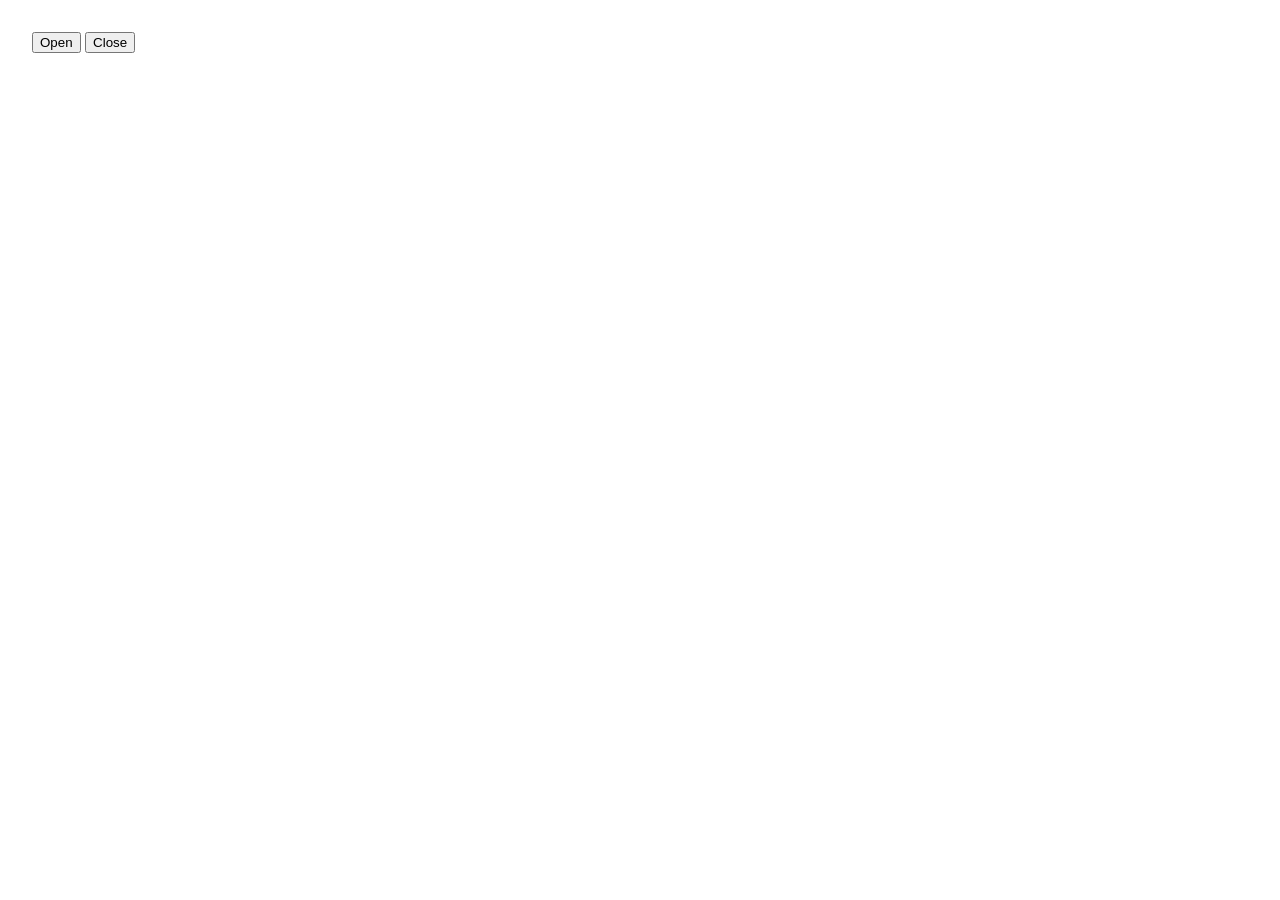
==== index.html @ 9c0a054e "first commit" ====
<!DOCTYPE html>
<html lang="en">

<head>
	<meta charset="UTF-8">
	<meta name="viewport" content="width=device-width, initial-scale=1.0" />
	<link rel="stylesheet" href="./style.css" />
	<script type="module" src="./main.mjs"></script>
	<title>Document</title>
	<style>
		*,
		::before,
		::after {
			box-sizing: border-box;
			font-family: sans-serif;
			color: black
		}

		body {
			padding: 0;
			margin: 0;
		}

		.button,
		a {
			cursor: pointer;
		}

		fieldset {
			padding: 0;
			border: none;
			margin-bottom: 2rem;
		}

		label {
			font-size: 0.8rem;
			display: block;
			padding-bottom: 0.2rem;
			font-weight: 600;
			color: hsl(var(--x-font-color));
		}

		input {
			padding: 0.5rem;
			width: stretch;
			font-size: 0.9rem;
			border-radius: 0.2rem;
			border: var(--x-border-size) solid hsl(var(--x-gray-4));
			background-color: hsla(var(--x-gray-1), 20%);
		}
	</style>
</head>

<body>
	<x-message text="This is a simple message box." show="false" type="error"></x-message>

	<div style="padding: 2rem;">
		<button id="open">Open</button>
		<button id="close">Close</button>
	</div>

	<script>
		document.addEventListener("DOMContentLoaded", () => {
			const msg = document.querySelector("x-message")
			const btn = document.querySelector("#open")
			const btnClose = document.querySelector("#close")

			btn.addEventListener("click", () => {
				msg.show()
			})

			btnClose.addEventListener("click", () => {
				msg.dismiss()
			})
		})
	</script>
</body>

</html>
---- style.css ----
:root {
    /* spancing */

    /* colors */
    --x-gray-1: 0, 0%, 95%;
    --x-gray-2: 0, 0%, 90%;
    --x-gray-3: 0, 0%, 85%;
    --x-gray-4: 0, 0%, 80%;
    --x-gray-5: 0, 0%, 70%;
    --x-gray-6: 0, 0%, 50%;

    --x-blue-1: 214, 100%, 90%;
    --x-red-1: 0, 100%, 90%;

    /* fonts */
    --x-font: sans-serif;
    --x-font-color: 0, 0%, 15%;

    /* fonts: sizes */
    --x-text-sm: 0.9rem;
    --x-text-base: 1rem;
    --x-text-lg: 1.2rem;
    --x-text-xl: 1.4rem;

    /* fonts: weights */
    --x-font-bold: 500;

    /* borders */
    --x-border-radius: 0.2rem;
    --x-border-size: 1px;

    /* shadow */
    --x-shadow-sm: 0rem 0.5rem 2rem hsla(var(--x-gray-5), 0.2);

    /* layers */
    --x-layer-1: 10;
    --x-layer-2: 20;
    --x-layer-3: 30;
}
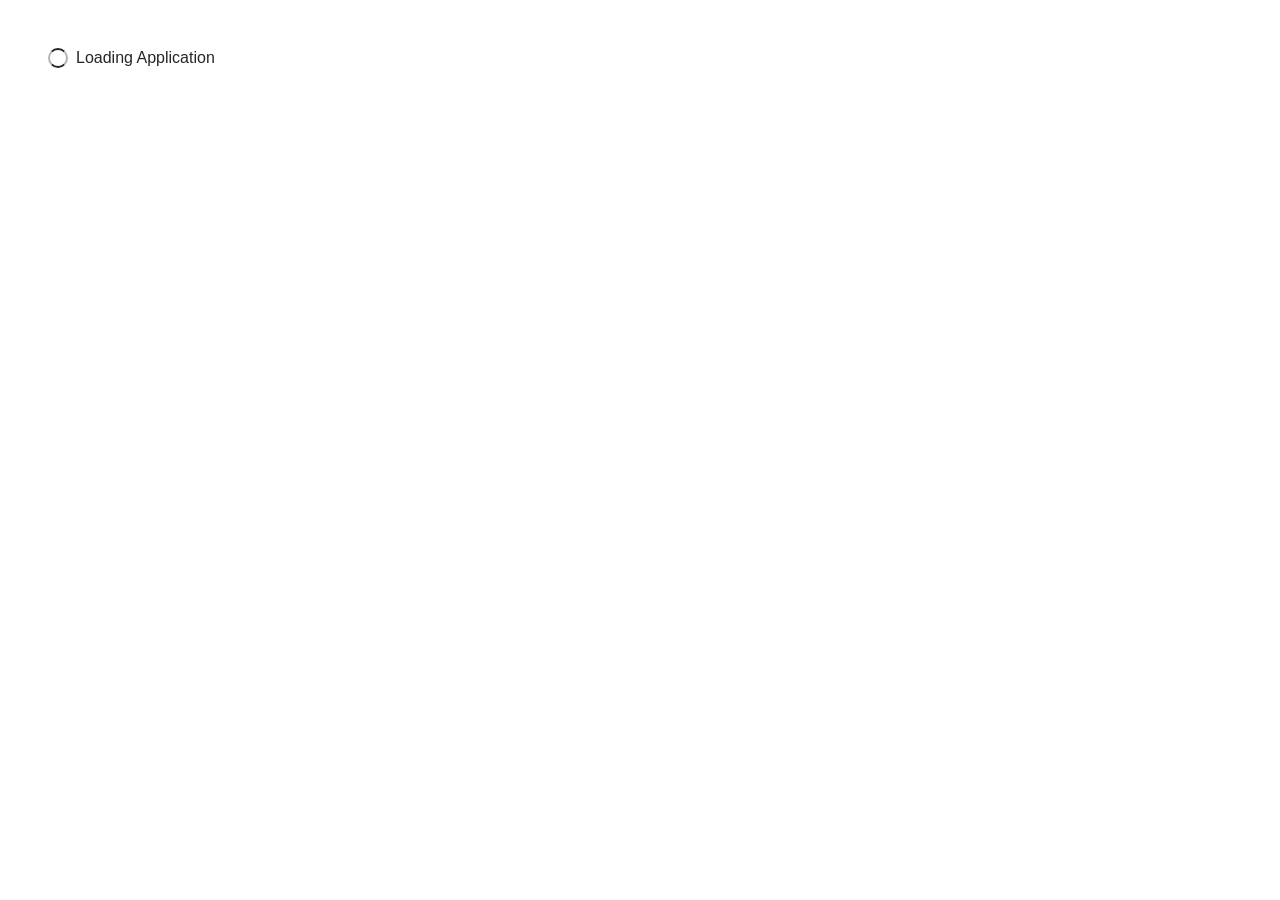
==== commit a570a256: "added tabs" ====
--- a/index.html
+++ b/index.html
@@ -1,79 +1,67 @@
-<!DOCTYPE html>
+<!doctype html>
 <html lang="en">
+	<head>
+		<meta charset="UTF-8" />
+		<meta name="viewport" content="width=device-width, initial-scale=1.0" />
+		<link rel="stylesheet" href="./style.css" />
+		<script type="module" src="./src/index.mjs"></script>
+		<title>Document</title>
+		<style>
+			*,
+			::before,
+			::after {
+				box-sizing: border-box;
+				font-family: sans-serif;
+				color: black;
+			}
 
-<head>
-	<meta charset="UTF-8">
-	<meta name="viewport" content="width=device-width, initial-scale=1.0" />
-	<link rel="stylesheet" href="./style.css" />
-	<script type="module" src="./main.mjs"></script>
-	<title>Document</title>
-	<style>
-		*,
-		::before,
-		::after {
-			box-sizing: border-box;
-			font-family: sans-serif;
-			color: black
-		}
+			body {
+				padding: 0;
+				margin: 0;
+			}
 
-		body {
-			padding: 0;
-			margin: 0;
-		}
+			.button,
+			a {
+				cursor: pointer;
+			}
 
-		.button,
-		a {
-			cursor: pointer;
-		}
+			fieldset {
+				padding: 0;
+				border: none;
+				margin-bottom: 2rem;
+			}
 
-		fieldset {
-			padding: 0;
-			border: none;
-			margin-bottom: 2rem;
-		}
+			label {
+				font-size: 0.8rem;
+				display: block;
+				padding-bottom: 0.2rem;
+				color: hsl(var(--x-font-color));
+			}
 
-		label {
-			font-size: 0.8rem;
-			display: block;
-			padding-bottom: 0.2rem;
-			font-weight: 600;
-			color: hsl(var(--x-font-color));
-		}
+			input {
+				padding: 0.5rem;
+				width: stretch;
+				font-size: 0.9rem;
+				border-radius: 0.2rem;
+				border: var(--x-border-size) solid hsl(var(--x-gray-4));
+				background-color: hsla(var(--x-gray-1), 20%);
+			}
 
-		input {
-			padding: 0.5rem;
-			width: stretch;
-			font-size: 0.9rem;
-			border-radius: 0.2rem;
-			border: var(--x-border-size) solid hsl(var(--x-gray-4));
-			background-color: hsla(var(--x-gray-1), 20%);
-		}
-	</style>
-</head>
+			button {
+				padding: 0.4rem 0.7rem;
+				border: var(--x-border-size) solid hsl(var(--x-gray-5));
+				border-radius: var(--x-border-radius);
+				cursor: pointer;
+				background-color: hsl(var(--x-gray-1));
 
-<body>
-	<x-message text="This is a simple message box." show="false" type="error"></x-message>
+				&:hover {
+					background-color: hsl(var(--x-gray-2));
+				}
+			}
+		</style>
+	</head>
 
-	<div style="padding: 2rem;">
-		<button id="open">Open</button>
-		<button id="close">Close</button>
-	</div>
-
-	<script>
-		document.addEventListener("DOMContentLoaded", () => {
-			const msg = document.querySelector("x-message")
-			const btn = document.querySelector("#open")
-			const btnClose = document.querySelector("#close")
-
-			btn.addEventListener("click", () => {
-				msg.show()
-			})
-
-			btnClose.addEventListener("click", () => {
-				msg.dismiss()
-			})
-		})
-	</script>
-</body>
-
-</html>+	<body style="padding: 3rem">
+		<x-loader text="Loading Application"></x-loader>
+	</body>
+</html>
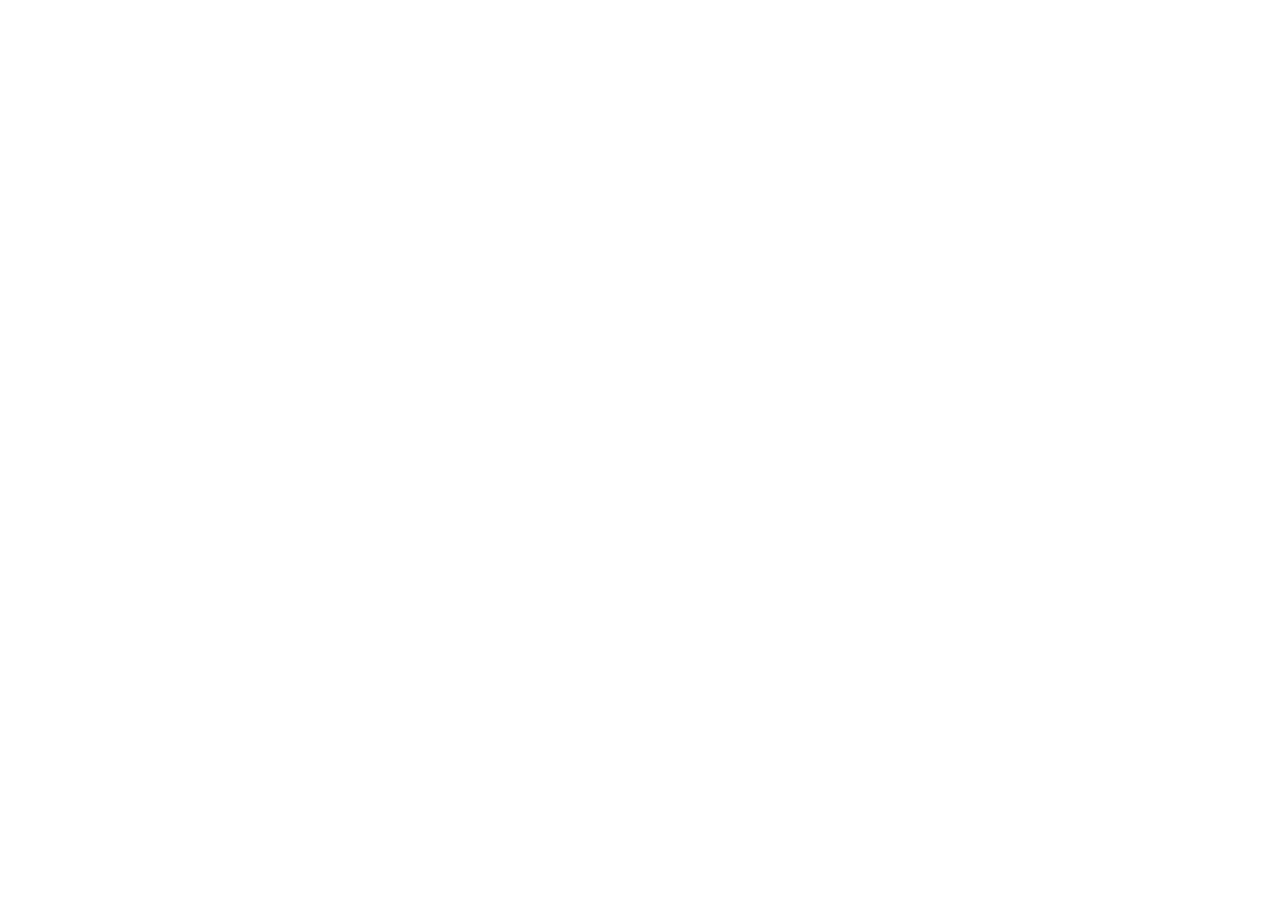
==== commit 3de1724d: "added checkbox" ====
--- a/index.html
+++ b/index.html
@@ -61,7 +61,5 @@
 		</style>
 	</head>
 
-	<body style="padding: 3rem">
-		<x-loader text="Loading Application"></x-loader>
-	</body>
+	<body style="padding: 3rem"></body>
 </html>
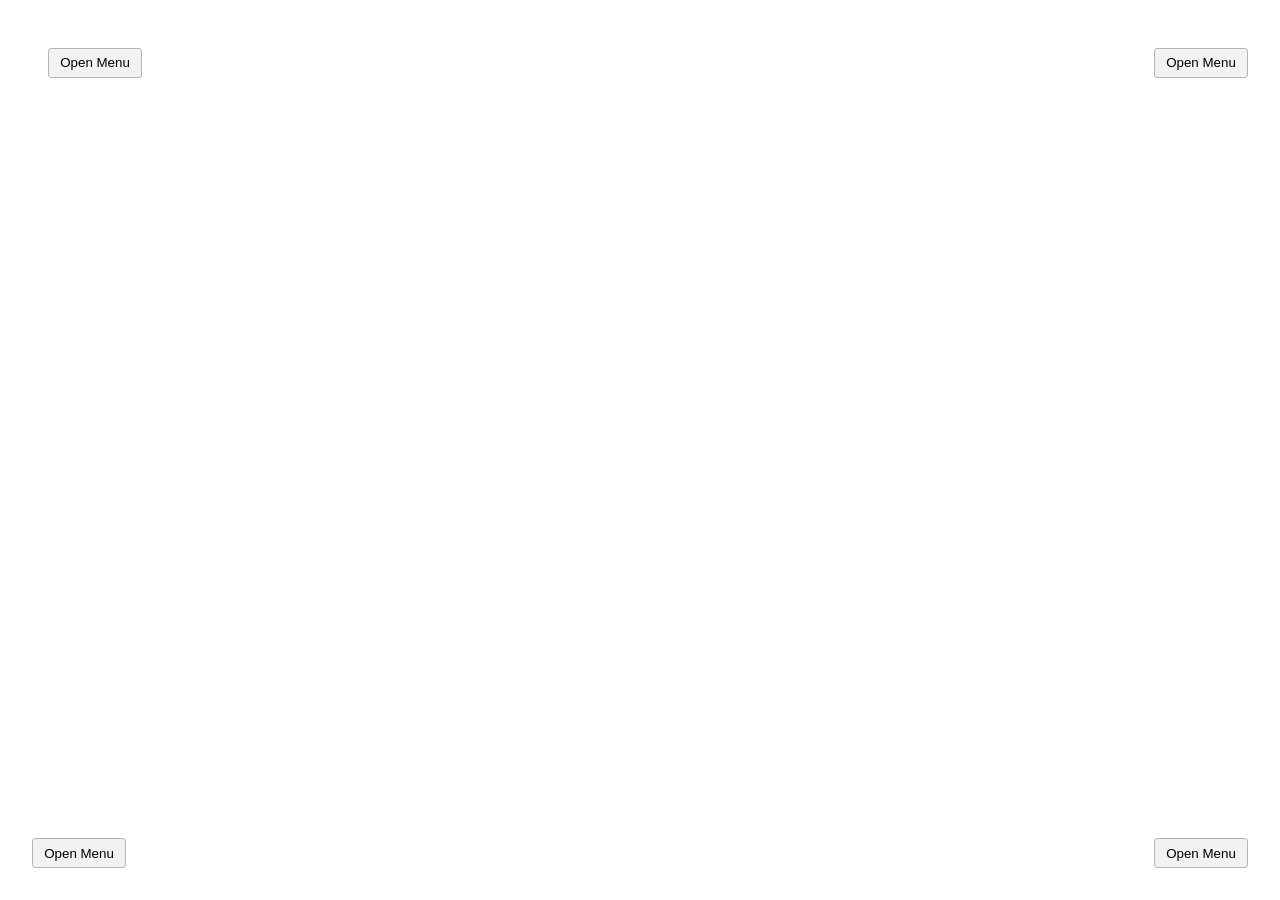
==== commit 484503e0: "added menu" ====
--- a/index.html
+++ b/index.html
@@ -58,8 +58,79 @@
 					background-color: hsl(var(--x-gray-2));
 				}
 			}
+
+			.menu-item {
+				padding: 0.5rem;
+				margin: 0;
+				cursor: pointer;
+
+				&:hover {
+					background: hsl(var(--x-gray-3));
+				}
+			}
 		</style>
 	</head>
 
-	<body style="padding: 3rem"></body>
+	<body style="padding: 3rem">
+		<x-menu width="30rem">
+			<button slot="trigger" position="right">Open Menu</button>
+			<div slot="items">
+				<p class="menu-item">One</p>
+				<p class="menu-item">Two</p>
+				<p class="menu-item">Three</p>
+				<p class="menu-item">Four</p>
+				<p class="menu-item">Five</p>
+			</div>
+		</x-menu>
+
+		<x-menu style="position: absolute; right: 2rem" position="left">
+			<button slot="trigger">Open Menu</button>
+			<div slot="items">
+				<p class="menu-item">One</p>
+				<p class="menu-item">Two</p>
+				<p class="menu-item">Three</p>
+				<p class="menu-item">Four</p>
+				<p class="menu-item">Five</p>
+			</div>
+		</x-menu>
+
+		<x-menu
+			style="position: absolute; bottom: 2rem; left: 2rem"
+			position="top-right"
+		>
+			<button slot="trigger">Open Menu</button>
+			<div slot="items">
+				<p class="menu-item">One</p>
+				<p class="menu-item">Two</p>
+				<p class="menu-item">Three</p>
+				<p class="menu-item">Four</p>
+				<p class="menu-item">Five</p>
+			</div>
+		</x-menu>
+
+		<x-menu
+			style="position: absolute; bottom: 2rem; right: 2rem"
+			position="top-left"
+		>
+			<button slot="trigger">Open Menu</button>
+			<div slot="items">
+				<p class="menu-item">One</p>
+				<p class="menu-item">Two</p>
+				<p class="menu-item">Three</p>
+				<p class="menu-item">Four</p>
+				<p class="menu-item">Five</p>
+			</div>
+		</x-menu>
+
+		<script>
+			const menu = document.querySelector("x-menu");
+			const items = document.querySelectorAll(".menu-item");
+			items.forEach((item) =>
+				item.addEventListener("click", (e) => {
+					console.log("clicked ::", e.target.innerText);
+					menu.setAttribute("open", "false");
+				}),
+			);
+		</script>
+	</body>
 </html>
--- a/style.css
+++ b/style.css
@@ -1,39 +1,39 @@
 :root {
-    /* spancing */
+	/* spancing */
 
-    /* colors */
-    --x-gray-1: 0, 0%, 95%;
-    --x-gray-2: 0, 0%, 90%;
-    --x-gray-3: 0, 0%, 85%;
-    --x-gray-4: 0, 0%, 80%;
-    --x-gray-5: 0, 0%, 70%;
-    --x-gray-6: 0, 0%, 50%;
+	/* colors */
+	--x-gray-1: 0, 0%, 95%;
+	--x-gray-2: 0, 0%, 90%;
+	--x-gray-3: 0, 0%, 85%;
+	--x-gray-4: 0, 0%, 80%;
+	--x-gray-5: 0, 0%, 70%;
+	--x-gray-6: 0, 0%, 50%;
 
-    --x-blue-1: 214, 100%, 90%;
-    --x-red-1: 0, 100%, 90%;
+	--x-blue-1: 214, 100%, 90%;
+	--x-red-1: 0, 100%, 90%;
 
-    /* fonts */
-    --x-font: sans-serif;
-    --x-font-color: 0, 0%, 15%;
+	/* fonts */
+	--x-font: sans-serif;
+	--x-font-color: 0, 0%, 15%;
 
-    /* fonts: sizes */
-    --x-text-sm: 0.9rem;
-    --x-text-base: 1rem;
-    --x-text-lg: 1.2rem;
-    --x-text-xl: 1.4rem;
+	/* fonts: sizes */
+	--x-text-sm: 0.9rem;
+	--x-text-base: 1rem;
+	--x-text-lg: 1.2rem;
+	--x-text-xl: 1.4rem;
 
-    /* fonts: weights */
-    --x-font-bold: 500;
+	/* fonts: weights */
+	--x-font-bold: 500;
 
-    /* borders */
-    --x-border-radius: 0.2rem;
-    --x-border-size: 1px;
+	/* borders */
+	--x-border-radius: 0.2rem;
+	--x-border-size: 1px;
 
-    /* shadow */
-    --x-shadow-sm: 0rem 0.5rem 2rem hsla(var(--x-gray-5), 0.2);
+	/* shadow */
+	--x-shadow-sm: 0rem 0.3rem 1rem hsla(var(--x-gray-6), 0.1);
 
-    /* layers */
-    --x-layer-1: 10;
-    --x-layer-2: 20;
-    --x-layer-3: 30;
-}+	/* layers */
+	--x-layer-1: 10;
+	--x-layer-2: 20;
+	--x-layer-3: 30;
+}
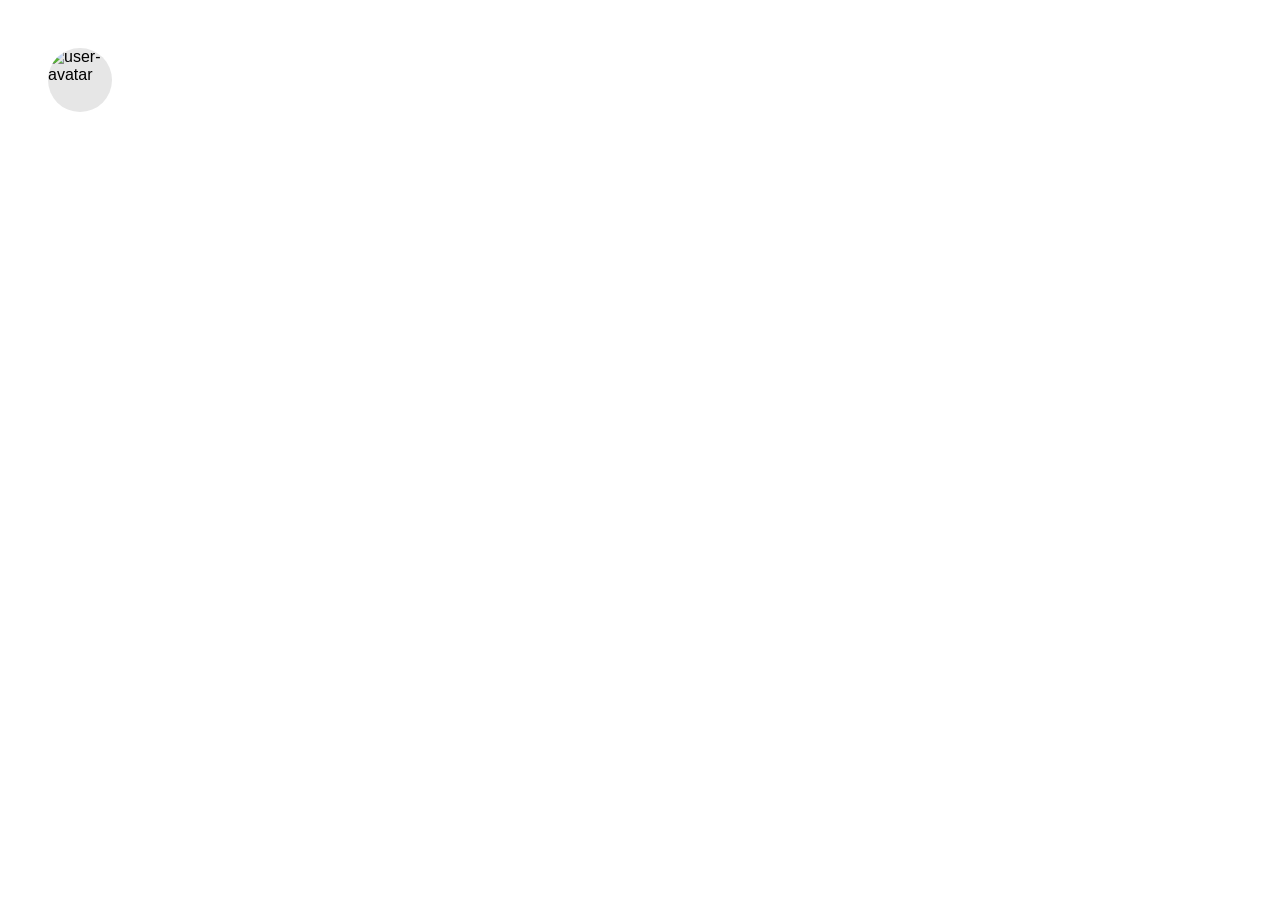
==== commit 3da8e416: "added avatar" ====
--- a/index.html
+++ b/index.html
@@ -72,65 +72,6 @@
 	</head>
 
 	<body style="padding: 3rem">
-		<x-menu width="30rem">
-			<button slot="trigger" position="right">Open Menu</button>
-			<div slot="items">
-				<p class="menu-item">One</p>
-				<p class="menu-item">Two</p>
-				<p class="menu-item">Three</p>
-				<p class="menu-item">Four</p>
-				<p class="menu-item">Five</p>
-			</div>
-		</x-menu>
-
-		<x-menu style="position: absolute; right: 2rem" position="left">
-			<button slot="trigger">Open Menu</button>
-			<div slot="items">
-				<p class="menu-item">One</p>
-				<p class="menu-item">Two</p>
-				<p class="menu-item">Three</p>
-				<p class="menu-item">Four</p>
-				<p class="menu-item">Five</p>
-			</div>
-		</x-menu>
-
-		<x-menu
-			style="position: absolute; bottom: 2rem; left: 2rem"
-			position="top-right"
-		>
-			<button slot="trigger">Open Menu</button>
-			<div slot="items">
-				<p class="menu-item">One</p>
-				<p class="menu-item">Two</p>
-				<p class="menu-item">Three</p>
-				<p class="menu-item">Four</p>
-				<p class="menu-item">Five</p>
-			</div>
-		</x-menu>
-
-		<x-menu
-			style="position: absolute; bottom: 2rem; right: 2rem"
-			position="top-left"
-		>
-			<button slot="trigger">Open Menu</button>
-			<div slot="items">
-				<p class="menu-item">One</p>
-				<p class="menu-item">Two</p>
-				<p class="menu-item">Three</p>
-				<p class="menu-item">Four</p>
-				<p class="menu-item">Five</p>
-			</div>
-		</x-menu>
-
-		<script>
-			const menu = document.querySelector("x-menu");
-			const items = document.querySelectorAll(".menu-item");
-			items.forEach((item) =>
-				item.addEventListener("click", (e) => {
-					console.log("clicked ::", e.target.innerText);
-					menu.setAttribute("open", "false");
-				}),
-			);
-		</script>
+		<x-avatar name="Admin" src="./pic.jpg" size="4rem"></x-avatar>
 	</body>
 </html>
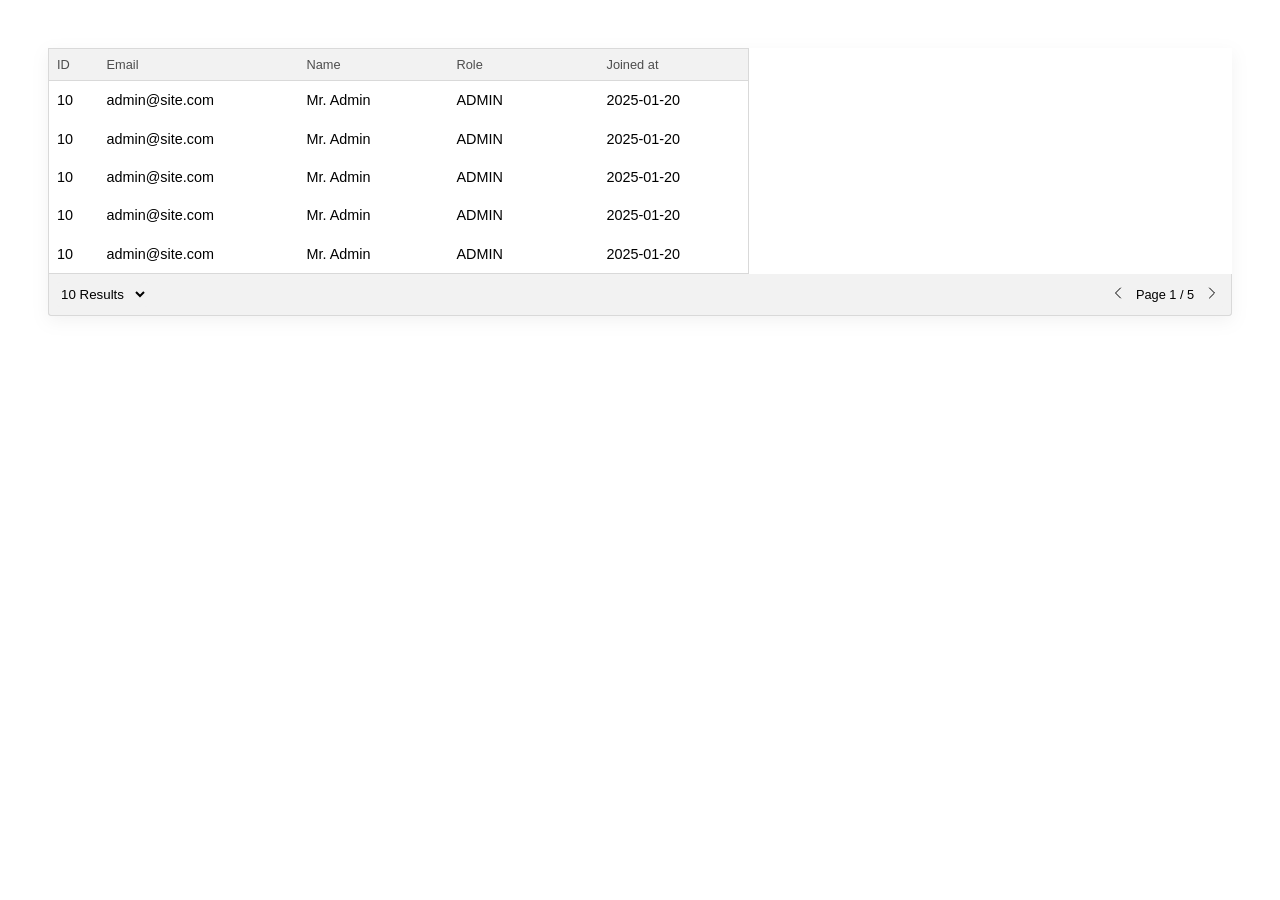
==== commit 85a83664: "basic table styles" ====
--- a/index.html
+++ b/index.html
@@ -18,6 +18,7 @@
 			body {
 				padding: 0;
 				margin: 0;
+				height: 100vh;
 			}
 
 			.button,
@@ -68,10 +69,198 @@
 					background: hsl(var(--x-gray-3));
 				}
 			}
+
+			table {
+				width: stretch;
+				border-collapse: collapse;
+				table-layout: fixed;
+				border: var(--x-border-size) solid hsl(var(--x-gray-3));
+				border-radius: var(--x-border-radius);
+			}
+
+			.table-container {
+				width: 100%;
+				overflow-x: auto;
+				box-shadow: var(--x-shadow-sm);
+			}
+
+			.x-table {
+				thead {
+					background-color: hsl(var(--x-gray-1));
+					border-bottom: var(--x-border-size) solid
+						hsl(var(--x-gray-3));
+					border-radius: var(--x-border-radius) var(--x-border-radius)
+						0 0;
+
+					th {
+						padding: 0.5rem;
+						font-size: var(--x-text-xs);
+						color: hsl(var(--x-gray-7));
+						font-weight: normal;
+					}
+				}
+
+				tbody {
+					tr {
+						color: hsl(var(--x-font-color));
+						background: white;
+						&:hover {
+							background: hsl(var(--x-gray-1));
+							border-radius: var(--x-border-radius);
+						}
+					}
+					td {
+						padding: 0.7rem 0.5rem;
+						font-size: var(--x-text-sm);
+					}
+				}
+
+				.left {
+					text-align: left;
+				}
+				.center {
+					text-align: center;
+				}
+				.right {
+					text-align: right;
+				}
+			}
+
+			.table-footer {
+				color: hsl(var(--x-font-color));
+				font-size: var(--x-text-xs);
+				padding: 0.5rem;
+				background-color: hsl(var(--x-gray-1));
+				display: flex;
+				justify-content: space-between;
+				border: var(--x-border-size) solid hsl(var(--x-gray-3));
+				border-top: none;
+				border-radius: 0 0 var(--x-border-radius) var(--x-border-radius);
+
+				select {
+					background-color: hsl(var(--x-gray-1));
+					border-radius: var(--x-border-radius);
+					border: none;
+				}
+
+				.pagination {
+					display: inline-flex;
+					button {
+						border: none;
+						border-radius: var(--x-border-radius);
+						padding: 0.2rem;
+						svg {
+							margin: auto;
+							height: 1rem;
+						}
+					}
+					span {
+						margin: auto 0.4rem;
+					}
+				}
+			}
 		</style>
 	</head>
 
 	<body style="padding: 3rem">
-		<x-avatar name="Admin" src="./pic.jpg" size="4rem"></x-avatar>
+		<div class="table-container">
+			<table class="x-table">
+				<colgroup>
+					<col width="50px" />
+					<col width="auto" style="min-width: 200px" />
+					<col width="150px" />
+					<col width="150px" />
+					<col width="150px" />
+				</colgroup>
+				<thead>
+					<tr>
+						<th class="left">ID</th>
+						<th class="left">Email</th>
+						<th class="left">Name</th>
+						<th class="left">Role</th>
+						<th class="left">Joined at</th>
+					</tr>
+				</thead>
+				<tbody>
+					<tr>
+						<td>10</td>
+						<td>admin@site.com</td>
+						<td>Mr. Admin</td>
+						<td>ADMIN</td>
+						<td>2025-01-20</td>
+					</tr>
+					<tr>
+						<td>10</td>
+						<td>admin@site.com</td>
+						<td>Mr. Admin</td>
+						<td>ADMIN</td>
+						<td>2025-01-20</td>
+					</tr>
+					<tr>
+						<td>10</td>
+						<td>admin@site.com</td>
+						<td>Mr. Admin</td>
+						<td>ADMIN</td>
+						<td>2025-01-20</td>
+					</tr>
+					<tr>
+						<td>10</td>
+						<td>admin@site.com</td>
+						<td>Mr. Admin</td>
+						<td>ADMIN</td>
+						<td>2025-01-20</td>
+					</tr>
+					<tr>
+						<td>10</td>
+						<td>admin@site.com</td>
+						<td>Mr. Admin</td>
+						<td>ADMIN</td>
+						<td>2025-01-20</td>
+					</tr>
+				</tbody>
+			</table>
+			<div class="table-footer">
+				<select>
+					<option>10 Results</option>
+					<option>20 Results</option>
+					<option>50 Results</option>
+					<option>100 Results</option>
+				</select>
+
+				<div class="pagination">
+					<button>
+						<svg
+							xmlns="http://www.w3.org/2000/svg"
+							fill="none"
+							viewBox="0 0 24 24"
+							stroke-width="1.5"
+							stroke="currentColor"
+						>
+							<path
+								stroke-linecap="round"
+								stroke-linejoin="round"
+								d="M15.75 19.5 8.25 12l7.5-7.5"
+							/>
+						</svg>
+					</button>
+					<span>Page 1 / 5</span>
+					<button>
+						<svg
+							xmlns="http://www.w3.org/2000/svg"
+							fill="none"
+							viewBox="0 0 24 24"
+							stroke-width="1.5"
+							stroke="currentColor"
+						>
+							<path
+								stroke-linecap="round"
+								stroke-linejoin="round"
+								d="m8.25 4.5 7.5 7.5-7.5 7.5"
+							/>
+						</svg>
+					</button>
+				</div>
+			</div>
+		</div>
 	</body>
 </html>
--- a/style.css
+++ b/style.css
@@ -8,6 +8,7 @@
 	--x-gray-4: 0, 0%, 80%;
 	--x-gray-5: 0, 0%, 70%;
 	--x-gray-6: 0, 0%, 50%;
+	--x-gray-7: 0, 0%, 30%;
 
 	--x-blue-1: 214, 100%, 90%;
 	--x-red-1: 0, 100%, 90%;
@@ -17,6 +18,7 @@
 	--x-font-color: 0, 0%, 15%;
 
 	/* fonts: sizes */
+	--x-text-xs: 0.8rem;
 	--x-text-sm: 0.9rem;
 	--x-text-base: 1rem;
 	--x-text-lg: 1.2rem;
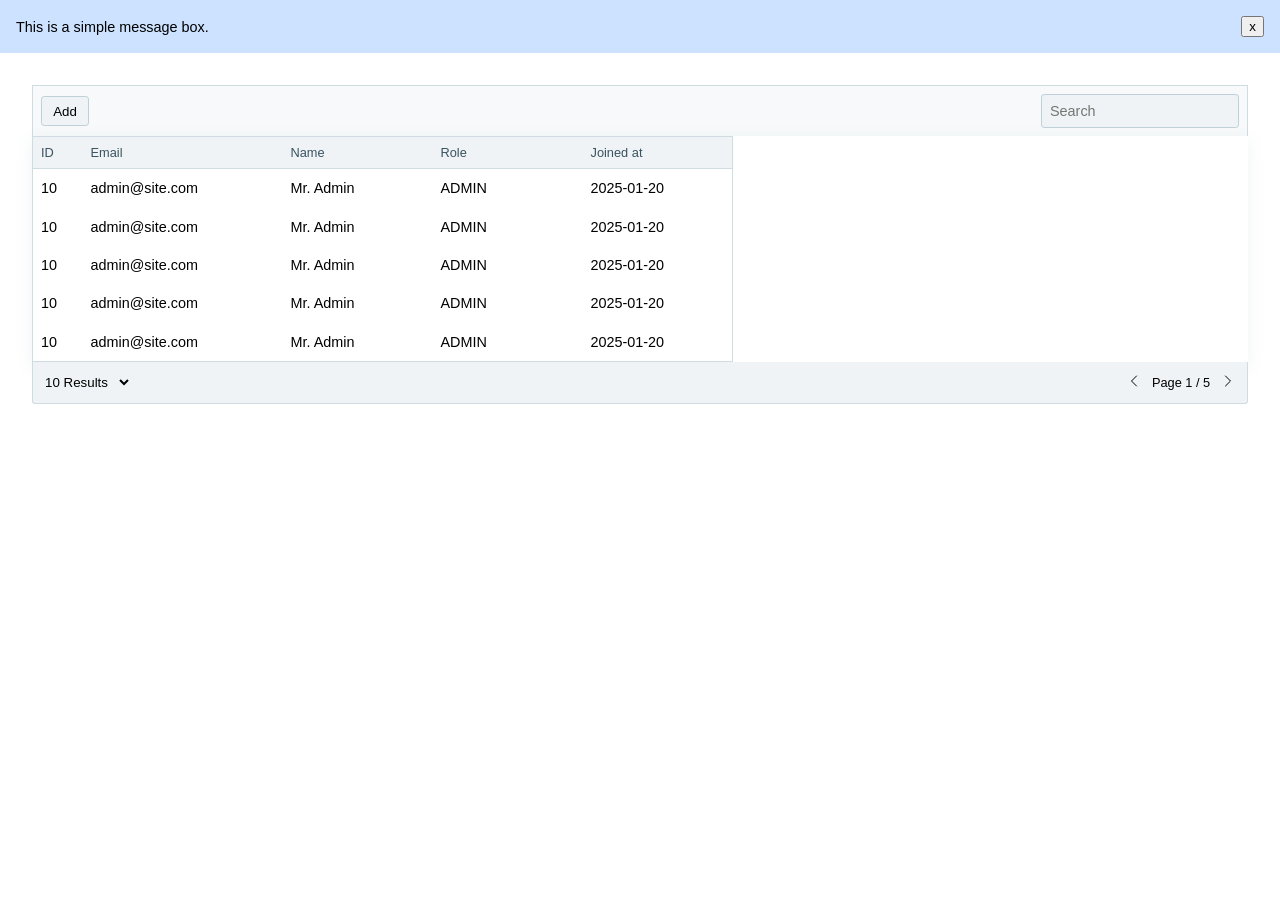
==== commit 8891a44a: "added table actions bar" ====
--- a/index.html
+++ b/index.html
@@ -159,10 +159,60 @@
 					}
 				}
 			}
+
+			.table-actions {
+				display: flex;
+				justify-content: space-between;
+				padding: 0.5rem;
+				background-color: hsla(var(--x-gray-1), 0.5);
+				color: hsl(var(--x-font-color));
+				border: var(--x-border-size) solid hsl(var(--x-gray-3));
+				border-bottom: none;
+				font-size: var(--x-text-xs);
+
+				div {
+					display: inline-flex;
+					button {
+						background-color: hsl(var(--x-gray-1));
+						margin: auto 0;
+						border-radius: var(--x-border-radius);
+						border: var(--x-border-size) solid hsl(var(--x-gray-4));
+						color: var(--x-font-color);
+
+						&:hover {
+							background-color: hsl(var(--x-gray-2));
+						}
+					}
+
+					input[type="search"] {
+						background-color: hsl(var(--x-gray-1));
+					}
+				}
+			}
 		</style>
 	</head>
 
-	<body style="padding: 3rem">
+	<body>
+		<x-message text="This is a simple message box." type="success"></x-message>
+
+		<div style="padding: 2rem">
+
+
+		<div class="table-actions">
+			<div>
+				<button id="open" title="Add new user"">Add</button>
+			</div>
+
+			<div>
+				<input
+					id="search"
+					name="search"
+					type="search"
+					placeholder="Search"
+				/>
+			</div>
+		</div>
+
 		<div class="table-container">
 			<table class="x-table">
 				<colgroup>
@@ -219,48 +269,83 @@
 					</tr>
 				</tbody>
 			</table>
-			<div class="table-footer">
-				<select>
-					<option>10 Results</option>
-					<option>20 Results</option>
-					<option>50 Results</option>
-					<option>100 Results</option>
-				</select>
-
-				<div class="pagination">
-					<button>
-						<svg
-							xmlns="http://www.w3.org/2000/svg"
-							fill="none"
-							viewBox="0 0 24 24"
-							stroke-width="1.5"
-							stroke="currentColor"
-						>
-							<path
-								stroke-linecap="round"
-								stroke-linejoin="round"
-								d="M15.75 19.5 8.25 12l7.5-7.5"
-							/>
-						</svg>
-					</button>
-					<span>Page 1 / 5</span>
-					<button>
-						<svg
-							xmlns="http://www.w3.org/2000/svg"
-							fill="none"
-							viewBox="0 0 24 24"
-							stroke-width="1.5"
-							stroke="currentColor"
-						>
-							<path
-								stroke-linecap="round"
-								stroke-linejoin="round"
-								d="m8.25 4.5 7.5 7.5-7.5 7.5"
-							/>
-						</svg>
-					</button>
-				</div>
+		</div>
+		<div class="table-footer">
+			<select id="perPage" name="perPage">
+				<option>10 Results</option>
+				<option>20 Results</option>
+				<option>50 Results</option>
+				<option>100 Results</option>
+			</select>
+
+			<div class="pagination">
+				<button>
+					<svg
+						xmlns="http://www.w3.org/2000/svg"
+						fill="none"
+						viewBox="0 0 24 24"
+						stroke-width="1.5"
+						stroke="currentColor"
+					>
+						<path
+							stroke-linecap="round"
+							stroke-linejoin="round"
+							d="M15.75 19.5 8.25 12l7.5-7.5"
+						/>
+					</svg>
+				</button>
+				<span>Page 1 / 5</span>
+				<button>
+					<svg
+						xmlns="http://www.w3.org/2000/svg"
+						fill="none"
+						viewBox="0 0 24 24"
+						stroke-width="1.5"
+						stroke="currentColor"
+					>
+						<path
+							stroke-linecap="round"
+							stroke-linejoin="round"
+							d="m8.25 4.5 7.5 7.5-7.5 7.5"
+						/>
+					</svg>
+				</button>
 			</div>
+		</div>
+
+		<x-modal title="Add User" width="30rem">
+		    <form style="padding: 1rem">
+		        <fieldset>
+		            <label for="name">Name</label>
+		            <input id="name" name="name" />
+		        </fieldset>
+
+		        <fieldset>
+		            <label for="password">Password</label>
+		            <input id="password" name="password" />
+		        </fieldset>
+
+		        <fieldset>
+		            <label for="confirmPassword">Confirm Password</label>
+		            <input id="confirmPassword" name="confirmPassword" />
+		        </fieldset>
+		    </form>
+
+		    <div slot="footer">
+		        <button>Save</button>
+		    </div>
+		</x-modal>
+
+		<script>
+		    document.addEventListener("DOMContentLoaded", () => {
+		        const open = document.querySelector("#open")
+		        const modal = document.querySelector("x-modal")
+
+		        open.addEventListener("click", () => {
+		            modal.setOpen()
+		        })
+		    })
+		</script>
 		</div>
 	</body>
 </html>
--- a/style.css
+++ b/style.css
@@ -2,13 +2,13 @@
 	/* spancing */
 
 	/* colors */
-	--x-gray-1: 0, 0%, 95%;
-	--x-gray-2: 0, 0%, 90%;
-	--x-gray-3: 0, 0%, 85%;
-	--x-gray-4: 0, 0%, 80%;
-	--x-gray-5: 0, 0%, 70%;
-	--x-gray-6: 0, 0%, 50%;
-	--x-gray-7: 0, 0%, 30%;
+	--x-gray-1: 200, 25%, 95%;
+	--x-gray-2: 200, 25%, 90%;
+	--x-gray-3: 200, 25%, 85%;
+	--x-gray-4: 200, 25%, 80%;
+	--x-gray-5: 200, 25%, 70%;
+	--x-gray-6: 200, 25%, 50%;
+	--x-gray-7: 200, 25%, 30%;
 
 	--x-blue-1: 214, 100%, 90%;
 	--x-red-1: 0, 100%, 90%;
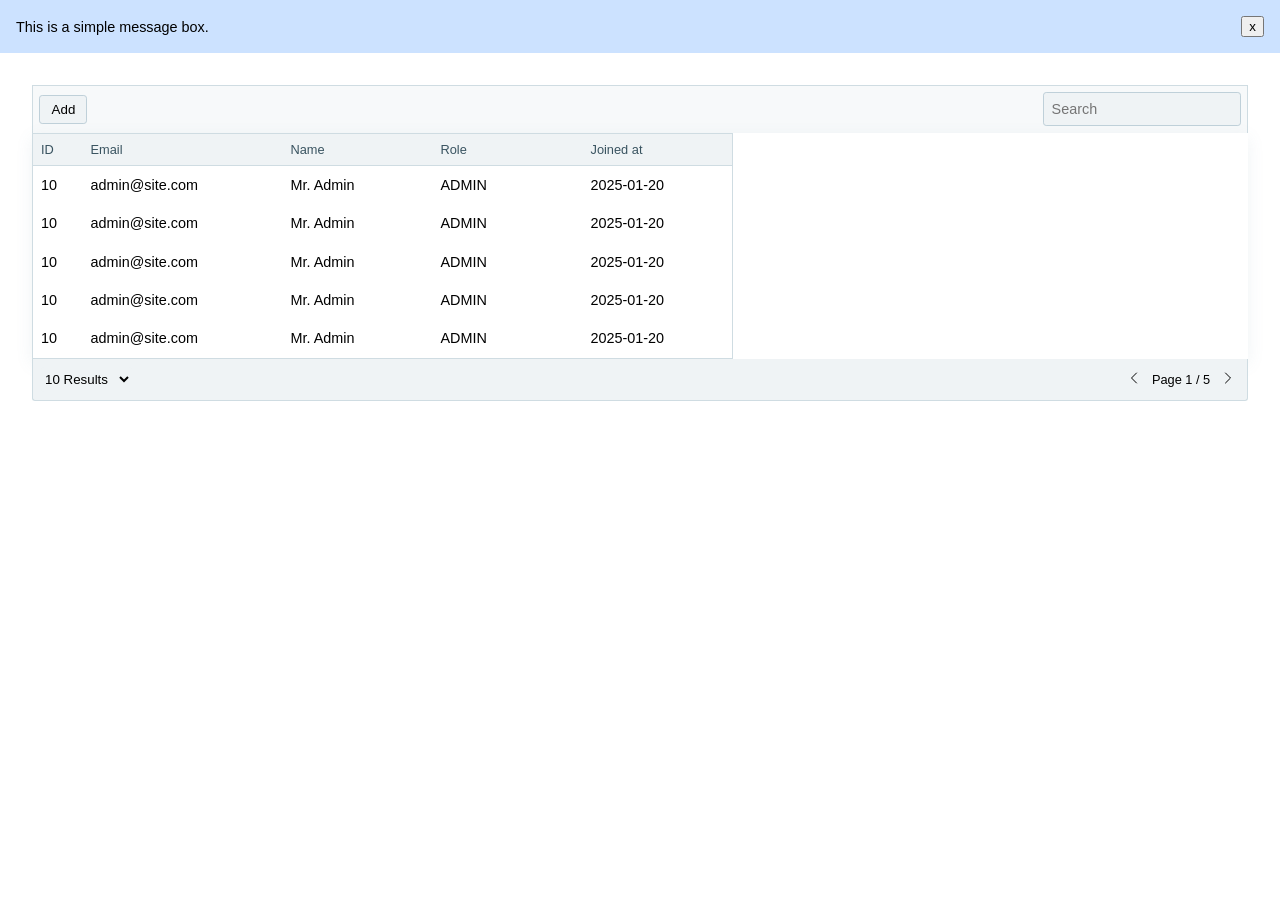
==== commit 544616f6: "updated css vars" ====
--- a/index.html
+++ b/index.html
@@ -1,203 +1,208 @@
 <!doctype html>
 <html lang="en">
-	<head>
-		<meta charset="UTF-8" />
-		<meta name="viewport" content="width=device-width, initial-scale=1.0" />
-		<link rel="stylesheet" href="./style.css" />
-		<script type="module" src="./src/index.mjs"></script>
-		<title>Document</title>
-		<style>
-			*,
-			::before,
-			::after {
-				box-sizing: border-box;
-				font-family: sans-serif;
-				color: black;
-			}
-
-			body {
-				padding: 0;
-				margin: 0;
-				height: 100vh;
-			}
-
-			.button,
-			a {
-				cursor: pointer;
-			}
-
-			fieldset {
-				padding: 0;
+
+<head>
+	<meta charset="UTF-8" />
+	<meta name="viewport" content="width=device-width, initial-scale=1.0" />
+	<link rel="stylesheet" href="./style.css" />
+	<script type="module" src="./src/index.mjs"></script>
+	<title>Document</title>
+	<style>
+		*,
+		::before,
+		::after {
+			box-sizing: border-box;
+			font-family: sans-serif;
+			color: black;
+		}
+
+		body {
+			padding: 0;
+			margin: 0;
+			height: 100vh;
+		}
+
+		.button,
+		a {
+			cursor: pointer;
+		}
+
+		fieldset {
+			padding: 0;
+			border: none;
+			margin-bottom: 2rem;
+		}
+
+		label {
+			font-size: 0.8rem;
+			display: block;
+			padding-bottom: var(--x-spacing-2);
+			color: hsl(var(--x-font-color));
+		}
+
+		input {
+			padding: var(--x-spacing-4);
+			width: stretch;
+			font-size: 0.9rem;
+			border-radius: 0.2rem;
+			border: var(--x-border-size-1) solid hsl(var(--x-gray-4));
+			background-color: hsla(var(--x-gray-1), 20%);
+		}
+
+		button {
+			padding: var(--x-spacing-3) var(--x-spacing-5);
+			border: var(--x-border-size-1) solid hsl(var(--x-gray-5));
+			border-radius: var(--x-border-radius);
+			cursor: pointer;
+			background-color: hsl(var(--x-gray-1));
+
+			&:hover {
+				background-color: hsl(var(--x-gray-2));
+			}
+		}
+
+		.menu-item {
+			padding: var(--x-spacing-4);
+			margin: 0;
+			cursor: pointer;
+
+			&:hover {
+				background: hsl(var(--x-gray-3));
+			}
+		}
+
+		table {
+			width: stretch;
+			border-collapse: collapse;
+			table-layout: fixed;
+			border: var(--x-border-size-1) solid hsl(var(--x-gray-3));
+			border-radius: var(--x-border-radius);
+		}
+
+		.table-container {
+			width: 100%;
+			overflow-x: auto;
+			box-shadow: var(--x-shadow-sm);
+		}
+
+		.x-table {
+			thead {
+				background-color: hsl(var(--x-gray-1));
+				border-bottom: var(--x-border-size-1) solid hsl(var(--x-gray-3));
+				border-radius: var(--x-border-radius) var(--x-border-radius) 0 0;
+
+				th {
+					padding: var(--x-spacing-4);
+					font-size: var(--x-text-xs);
+					color: hsl(var(--x-gray-7));
+					font-weight: normal;
+				}
+			}
+
+			tbody {
+				tr {
+					color: hsl(var(--x-font-color));
+					background: white;
+
+					&:hover {
+						background: hsl(var(--x-gray-1));
+						border-radius: var(--x-border-radius);
+					}
+				}
+
+				td {
+					padding: var(--x-spacing-5) var(--x-spacing-4);
+					font-size: var(--x-text-sm);
+				}
+			}
+
+			.left {
+				text-align: left;
+			}
+
+			.center {
+				text-align: center;
+			}
+
+			.right {
+				text-align: right;
+			}
+		}
+
+		.table-footer {
+			color: hsl(var(--x-font-color));
+			font-size: var(--x-text-xs);
+			padding: var(--x-spacing-4);
+			background-color: hsl(var(--x-gray-1));
+			display: flex;
+			justify-content: space-between;
+			border: var(--x-border-size-1) solid hsl(var(--x-gray-3));
+			border-top: none;
+			border-radius: 0 0 var(--x-border-radius) var(--x-border-radius);
+
+			select {
+				background-color: hsl(var(--x-gray-1));
+				border-radius: var(--x-border-radius);
 				border: none;
-				margin-bottom: 2rem;
-			}
-
-			label {
-				font-size: 0.8rem;
-				display: block;
-				padding-bottom: 0.2rem;
-				color: hsl(var(--x-font-color));
-			}
-
-			input {
-				padding: 0.5rem;
-				width: stretch;
-				font-size: 0.9rem;
-				border-radius: 0.2rem;
-				border: var(--x-border-size) solid hsl(var(--x-gray-4));
-				background-color: hsla(var(--x-gray-1), 20%);
-			}
-
-			button {
-				padding: 0.4rem 0.7rem;
-				border: var(--x-border-size) solid hsl(var(--x-gray-5));
-				border-radius: var(--x-border-radius);
-				cursor: pointer;
-				background-color: hsl(var(--x-gray-1));
-
-				&:hover {
-					background-color: hsl(var(--x-gray-2));
-				}
-			}
-
-			.menu-item {
-				padding: 0.5rem;
-				margin: 0;
-				cursor: pointer;
-
-				&:hover {
-					background: hsl(var(--x-gray-3));
-				}
-			}
-
-			table {
-				width: stretch;
-				border-collapse: collapse;
-				table-layout: fixed;
-				border: var(--x-border-size) solid hsl(var(--x-gray-3));
-				border-radius: var(--x-border-radius);
-			}
-
-			.table-container {
-				width: 100%;
-				overflow-x: auto;
-				box-shadow: var(--x-shadow-sm);
-			}
-
-			.x-table {
-				thead {
+			}
+
+			.pagination {
+				display: inline-flex;
+
+				button {
+					border: none;
+					border-radius: var(--x-border-radius);
+					padding: var(--x-spacing-2);
+
+					svg {
+						margin: auto;
+						height: 1rem;
+					}
+				}
+
+				span {
+					margin: auto 0.4rem;
+				}
+			}
+		}
+
+		.table-actions {
+			display: flex;
+			justify-content: space-between;
+			padding: var(--x-spacing-3);
+			background-color: hsla(var(--x-gray-1), 0.5);
+			color: hsl(var(--x-font-color));
+			border: var(--x-border-size-1) solid hsl(var(--x-gray-3));
+			border-bottom: none;
+			font-size: var(--x-text-xs);
+
+			div {
+				display: inline-flex;
+
+				button {
 					background-color: hsl(var(--x-gray-1));
-					border-bottom: var(--x-border-size) solid
-						hsl(var(--x-gray-3));
-					border-radius: var(--x-border-radius) var(--x-border-radius)
-						0 0;
-
-					th {
-						padding: 0.5rem;
-						font-size: var(--x-text-xs);
-						color: hsl(var(--x-gray-7));
-						font-weight: normal;
+					margin: auto 0;
+					border-radius: var(--x-border-radius);
+					border: var(--x-border-size-1) solid hsl(var(--x-gray-4));
+					color: var(--x-font-color);
+
+					&:hover {
+						background-color: hsl(var(--x-gray-2));
 					}
 				}
 
-				tbody {
-					tr {
-						color: hsl(var(--x-font-color));
-						background: white;
-						&:hover {
-							background: hsl(var(--x-gray-1));
-							border-radius: var(--x-border-radius);
-						}
-					}
-					td {
-						padding: 0.7rem 0.5rem;
-						font-size: var(--x-text-sm);
-					}
-				}
-
-				.left {
-					text-align: left;
-				}
-				.center {
-					text-align: center;
-				}
-				.right {
-					text-align: right;
-				}
-			}
-
-			.table-footer {
-				color: hsl(var(--x-font-color));
-				font-size: var(--x-text-xs);
-				padding: 0.5rem;
-				background-color: hsl(var(--x-gray-1));
-				display: flex;
-				justify-content: space-between;
-				border: var(--x-border-size) solid hsl(var(--x-gray-3));
-				border-top: none;
-				border-radius: 0 0 var(--x-border-radius) var(--x-border-radius);
-
-				select {
+				input[type="search"] {
 					background-color: hsl(var(--x-gray-1));
-					border-radius: var(--x-border-radius);
-					border: none;
-				}
-
-				.pagination {
-					display: inline-flex;
-					button {
-						border: none;
-						border-radius: var(--x-border-radius);
-						padding: 0.2rem;
-						svg {
-							margin: auto;
-							height: 1rem;
-						}
-					}
-					span {
-						margin: auto 0.4rem;
-					}
-				}
-			}
-
-			.table-actions {
-				display: flex;
-				justify-content: space-between;
-				padding: 0.5rem;
-				background-color: hsla(var(--x-gray-1), 0.5);
-				color: hsl(var(--x-font-color));
-				border: var(--x-border-size) solid hsl(var(--x-gray-3));
-				border-bottom: none;
-				font-size: var(--x-text-xs);
-
-				div {
-					display: inline-flex;
-					button {
-						background-color: hsl(var(--x-gray-1));
-						margin: auto 0;
-						border-radius: var(--x-border-radius);
-						border: var(--x-border-size) solid hsl(var(--x-gray-4));
-						color: var(--x-font-color);
-
-						&:hover {
-							background-color: hsl(var(--x-gray-2));
-						}
-					}
-
-					input[type="search"] {
-						background-color: hsl(var(--x-gray-1));
-					}
-				}
-			}
-		</style>
-	</head>
-
-	<body>
-		<x-message text="This is a simple message box." type="success"></x-message>
-
-		<div style="padding: 2rem">
-
-
+				}
+			}
+		}
+	</style>
+</head>
+
+<body>
+	<x-message text="This is a simple message box." type="success"></x-message>
+
+	<div style="padding: 2rem">
 		<div class="table-actions">
 			<div>
 				<button id="open" title="Add new user"">Add</button>
@@ -205,11 +210,7 @@
 
 			<div>
 				<input
-					id="search"
-					name="search"
-					type="search"
-					placeholder="Search"
-				/>
+					id=" search" name="search" type="search" placeholder="Search" />
 			</div>
 		</div>
 
@@ -280,72 +281,55 @@
 
 			<div class="pagination">
 				<button>
-					<svg
-						xmlns="http://www.w3.org/2000/svg"
-						fill="none"
-						viewBox="0 0 24 24"
-						stroke-width="1.5"
-						stroke="currentColor"
-					>
-						<path
-							stroke-linecap="round"
-							stroke-linejoin="round"
-							d="M15.75 19.5 8.25 12l7.5-7.5"
-						/>
+					<svg xmlns="http://www.w3.org/2000/svg" fill="none" viewBox="0 0 24 24" stroke-width="1.5"
+						stroke="currentColor">
+						<path stroke-linecap="round" stroke-linejoin="round" d="M15.75 19.5 8.25 12l7.5-7.5" />
 					</svg>
 				</button>
 				<span>Page 1 / 5</span>
 				<button>
-					<svg
-						xmlns="http://www.w3.org/2000/svg"
-						fill="none"
-						viewBox="0 0 24 24"
-						stroke-width="1.5"
-						stroke="currentColor"
-					>
-						<path
-							stroke-linecap="round"
-							stroke-linejoin="round"
-							d="m8.25 4.5 7.5 7.5-7.5 7.5"
-						/>
+					<svg xmlns="http://www.w3.org/2000/svg" fill="none" viewBox="0 0 24 24" stroke-width="1.5"
+						stroke="currentColor">
+						<path stroke-linecap="round" stroke-linejoin="round" d="m8.25 4.5 7.5 7.5-7.5 7.5" />
 					</svg>
 				</button>
 			</div>
 		</div>
 
 		<x-modal title="Add User" width="30rem">
-		    <form style="padding: 1rem">
-		        <fieldset>
-		            <label for="name">Name</label>
-		            <input id="name" name="name" />
-		        </fieldset>
-
-		        <fieldset>
-		            <label for="password">Password</label>
-		            <input id="password" name="password" />
-		        </fieldset>
-
-		        <fieldset>
-		            <label for="confirmPassword">Confirm Password</label>
-		            <input id="confirmPassword" name="confirmPassword" />
-		        </fieldset>
-		    </form>
-
-		    <div slot="footer">
-		        <button>Save</button>
-		    </div>
+			<form style="padding: 1rem">
+				<fieldset>
+					<label for="name">Name</label>
+					<input id="name" name="name" />
+				</fieldset>
+
+				<fieldset>
+					<label for="password">Password</label>
+					<input id="password" name="password" />
+				</fieldset>
+
+				<fieldset>
+					<label for="confirmPassword">Confirm Password</label>
+					<input id="confirmPassword" name="confirmPassword" />
+				</fieldset>
+			</form>
+
+			<div slot="footer">
+				<button>Save</button>
+			</div>
 		</x-modal>
 
 		<script>
-		    document.addEventListener("DOMContentLoaded", () => {
-		        const open = document.querySelector("#open")
-		        const modal = document.querySelector("x-modal")
-
-		        open.addEventListener("click", () => {
-		            modal.setOpen()
-		        })
-		    })
+			document.addEventListener("DOMContentLoaded", () => {
+				const open = document.querySelector("#open")
+				const modal = document.querySelector("x-modal")
+
+				open.addEventListener("click", () => {
+					modal.setOpen()
+				})
+			})
 		</script>
-		</div>
-	</body>
-</html>
+	</div>
+</body>
+
+</html>
--- a/style.css
+++ b/style.css
@@ -1,5 +1,13 @@
 :root {
 	/* spancing */
+	--x-spacing-1: 0.1rem;
+	--x-spacing-2: 0.2rem;
+	--x-spacing-3: 0.4rem;
+	--x-spacing-4: 0.5rem;
+	--x-spacing-5: 0.7rem;
+	--x-spacing-6: 1rem;
+	--x-spacing-7: 1.15rem;
+	--x-spacing-8: 1.4rem;
 
 	/* colors */
 	--x-gray-1: 200, 25%, 95%;
@@ -29,7 +37,8 @@
 
 	/* borders */
 	--x-border-radius: 0.2rem;
-	--x-border-size: 1px;
+	--x-border-size-1: 1px;
+	--x-border-size-2: 2px;
 
 	/* shadow */
 	--x-shadow-sm: 0rem 0.3rem 1rem hsla(var(--x-gray-6), 0.1);
@@ -38,4 +47,4 @@
 	--x-layer-1: 10;
 	--x-layer-2: 20;
 	--x-layer-3: 30;
-}
+}
